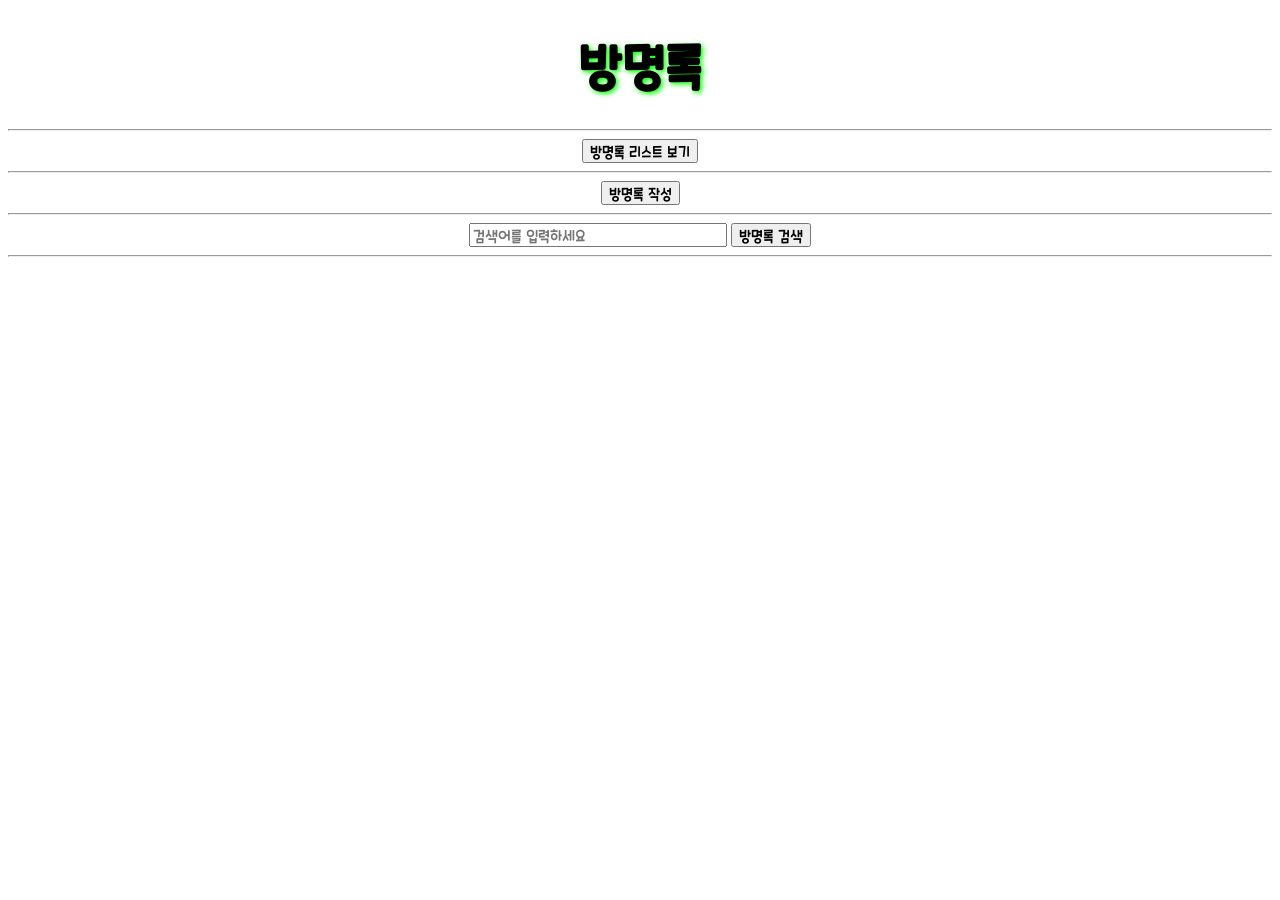
==== src/main/resources/static/visitorMain.html @ 281b17cb "first commit" ====
<!DOCTYPE html>
<html lang="en">
<head>
    <meta charset="UTF-8">
    <title>Springboot4 방명록</title>
    <link rel="stylesheet" href="css/visitor.css" />
</head>
<body>
    <h1>방명록</h1>
    <hr>
    <a href="/vlist"><button>방명록 리스트 보기</button></a>
    <hr>
    <a href="/visitorForm.html"><button>방명록 작성</button></a>
    <hr>
    <form action="/vsearch" method="get">
    <input type="text" name="key" placeholder="검색어를 입력하세요">
    <input type="submit" value="방명록 검색">
    </form>
    <hr>
</body>
</html>
---- src/main/resources/static/css/visitor.css ----
@charset "UTF-8";
@font-face {
    font-family: 'CookieRunOTF Regular';
    src: url("../fonts/CookieRun Regular.otf") format('opentype');
    font-style: normal;
    font-weight: normal;
}

* {
    font-family: 'CookieRunOTF Regular';
    box-sizing: border-box;
}

body {
    text-align: center;
}

h1 {
    text-shadow: 2px 2px 5px lime;
    font-size: 3em;
}

textarea {
    margin: 10px;
}
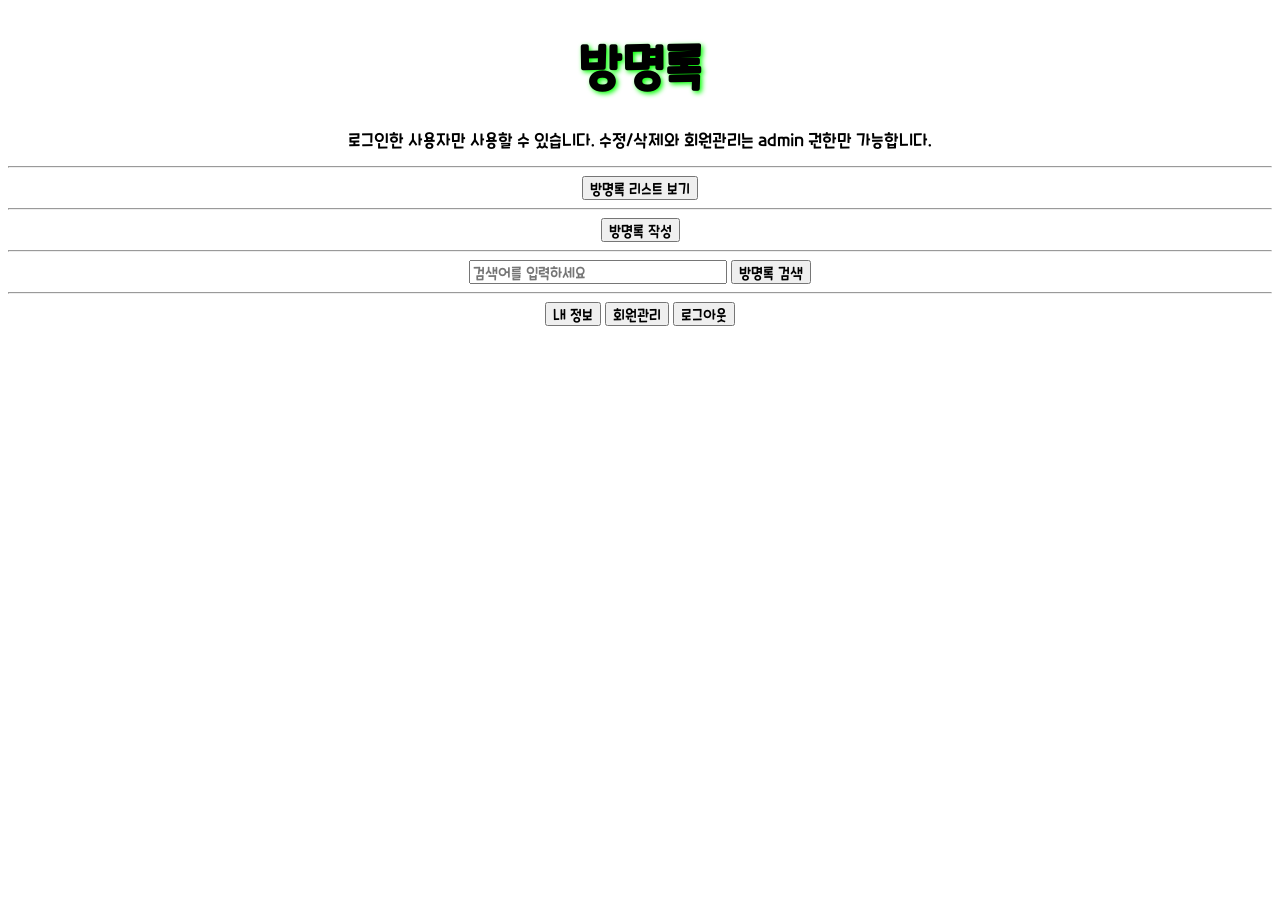
==== commit cdf2a53b: "reidster 2" ====
--- a/src/main/resources/static/visitorMain.html
+++ b/src/main/resources/static/visitorMain.html
@@ -7,15 +7,21 @@
 </head>
 <body>
     <h1>방명록</h1>
+    <p>로그인한 사용자만 사용할 수 있습니다. 수정/삭제와 회원관리는 admin 권한만 가능합니다.</p>
     <hr>
     <a href="/vlist"><button>방명록 리스트 보기</button></a>
     <hr>
     <a href="/visitorForm.html"><button>방명록 작성</button></a>
     <hr>
     <form action="/vsearch" method="get">
-    <input type="text" name="key" placeholder="검색어를 입력하세요">
-    <input type="submit" value="방명록 검색">
+        <input type="text" name="key" placeholder="검색어를 입력하세요">
+        <input type="submit" value="방명록 검색">
     </form>
     <hr>
+    <a href="/members/me"><button>내 정보</button></a>
+    <a href="/admin/members"><button>회원관리</button></a>
+    <form action="/logout" method="post" style="display: inline">
+        <button type="submit">로그아웃</button>
+    </form>
 </body>
 </html>
